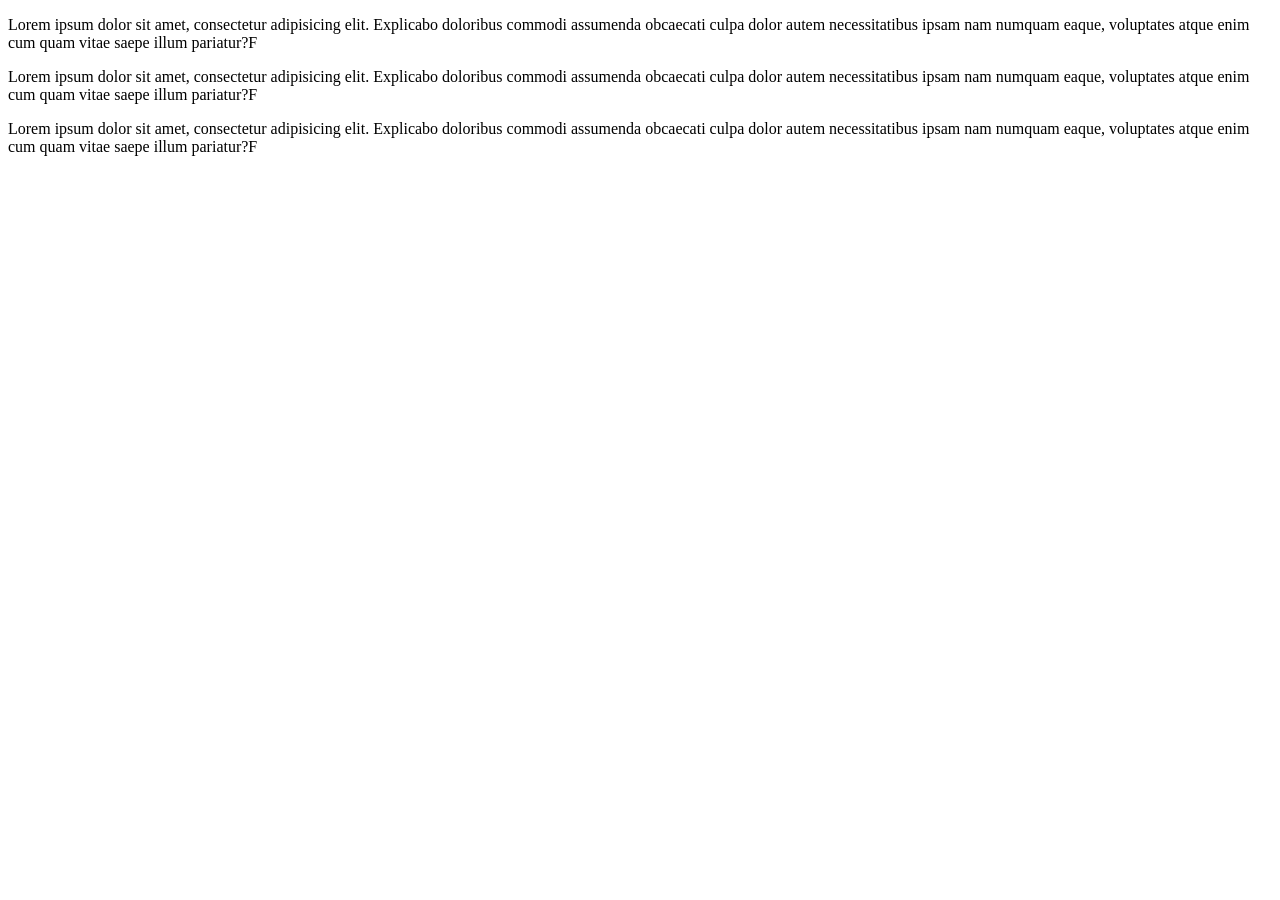
==== index.html @ b2571450 "WEB-1 add first lab code" ====
<!DOCTYPE html>
<html lang="en">
  <head>
    <meta charset="UTF-8" />
    <meta name="viewport" content="width=device-width, initial-scale=1.0" />
    <title>ლაბორატორია 2</title>
    <link rel="icon" href="images/google-logo.ico" type="image/icon" />
    <meta name="keywords" content="web, lab, web" />
    <meta name="description" content="Description..." />
  </head>
  <body>
    <div id="header"></div>
    <!--  id="product" -->
    <div id="content">
      <div class="product-list">
        <div class="product-list__item product-list__item--blue">
          <p>
            Lorem ipsum dolor sit amet, consectetur adipisicing elit. Explicabo
            doloribus commodi assumenda obcaecati culpa dolor autem
            necessitatibus ipsam nam numquam eaque, voluptates atque enim cum
            quam vitae saepe illum pariatur?F
          </p>
        </div>
        <div class="simple-product">
          <p>
            Lorem ipsum dolor sit amet, consectetur adipisicing elit. Explicabo
            doloribus commodi assumenda obcaecati culpa dolor autem
            necessitatibus ipsam nam numquam eaque, voluptates atque enim cum
            quam vitae saepe illum pariatur?F
          </p>
        </div>
        <div class="simple-product">
          <p>
            Lorem ipsum dolor sit amet, consectetur adipisicing elit. Explicabo
            doloribus commodi assumenda obcaecati culpa dolor autem
            necessitatibus ipsam nam numquam eaque, voluptates atque enim cum
            quam vitae saepe illum pariatur?F
          </p>
        </div>
      </div>
    </div>
    <div id="footer"></div>
  </body>
</html>
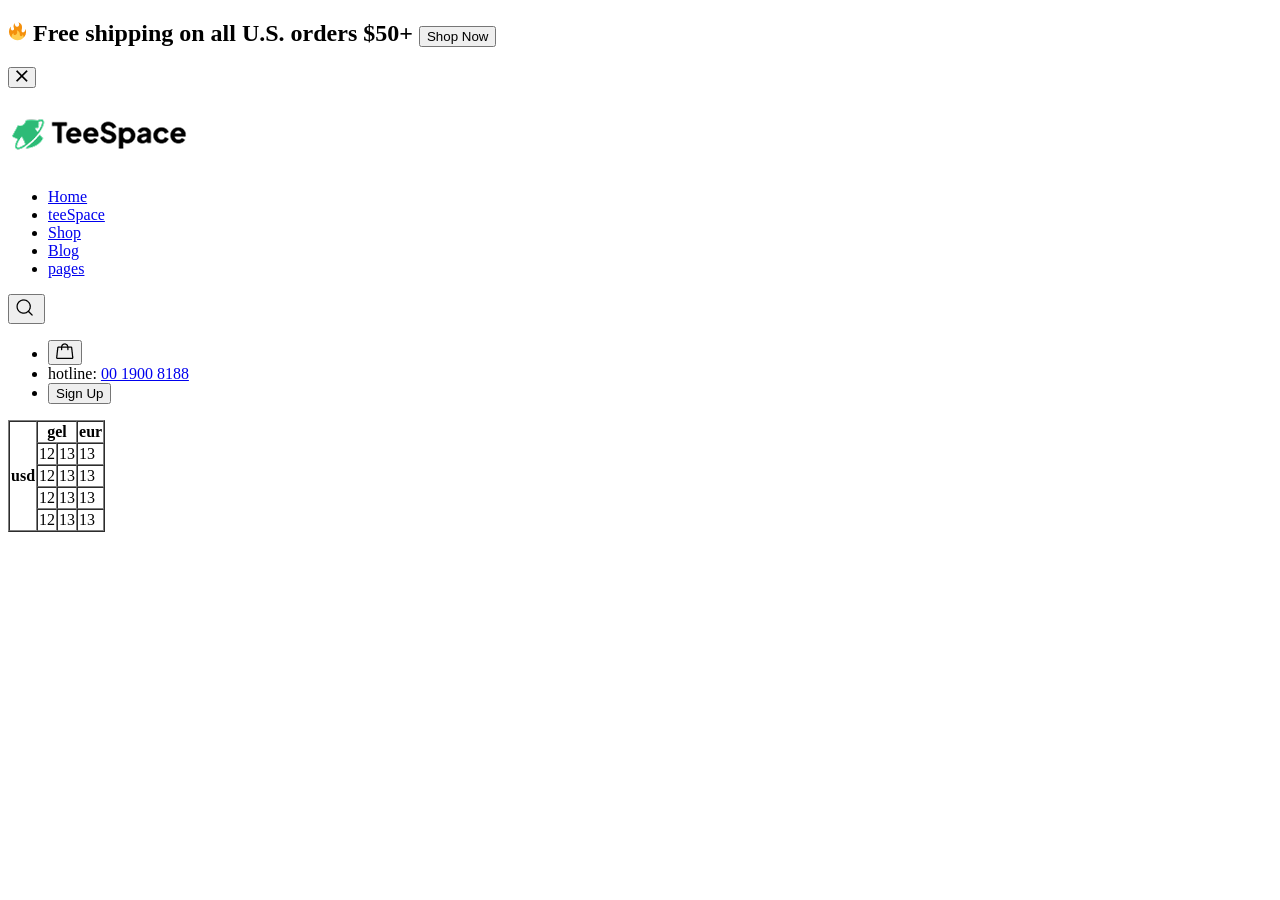
==== commit daed9b7c: "WEB_2 add lab 3 files" ====
--- a/index.html
+++ b/index.html
@@ -3,42 +3,99 @@
   <head>
     <meta charset="UTF-8" />
     <meta name="viewport" content="width=device-width, initial-scale=1.0" />
-    <title>ლაბორატორია 2</title>
-    <link rel="icon" href="images/google-logo.ico" type="image/icon" />
-    <meta name="keywords" content="web, lab, web" />
-    <meta name="description" content="Description..." />
+    <title>ლაბორატორია 3</title>
+    <link rel="icon" href="../images/google-logo.ico" type="image/icon" />
   </head>
   <body>
-    <div id="header"></div>
-    <!--  id="product" -->
-    <div id="content">
-      <div class="product-list">
-        <div class="product-list__item product-list__item--blue">
-          <p>
-            Lorem ipsum dolor sit amet, consectetur adipisicing elit. Explicabo
-            doloribus commodi assumenda obcaecati culpa dolor autem
-            necessitatibus ipsam nam numquam eaque, voluptates atque enim cum
-            quam vitae saepe illum pariatur?F
-          </p>
+    <div id="header">
+      <div class="prom-block">
+        <h2 class="prom-block__title">
+          <img
+            src="images/fire.png"
+            class="prom-block__title-img"
+            alt="promo image"
+          />
+          Free shipping on all U.S. orders $50+
+          <button class="prom-block__title-btn">Shop Now</button>
+        </h2>
+        <button>
+            <img src="images/close.png" alt="colse button" />
+        </button>
+      </div>
+      <div class="header-block">
+        <h1 class="header-block__title">
+          <a href="index.html" class="header-block__title-link"> <!-- target="_blank" -->
+            <img src="images/logo-black.png.png" alt="TreeSpace" />
+          </a>
+        </h1>
+
+        <div class="header-block__nav">
+            <ul class="header-block__nav-main-menu">
+                <li>
+                    <a href="index.html">Home</a>
+                </li>
+                <li>
+                    <a href="#">teeSpace</a>
+                </li>
+                <li>
+                    <a href="#">Shop</a>
+                </li>
+                <li>
+                    <a href="#">Blog</a>
+                </li>
+                <li>
+                    <a href="#">pages</a>
+                </li>
+            </ul>
+            <button class="header-block__nav-search">
+                <img src="images/Icon.png" alt="search" />
+            </button>
         </div>
-        <div class="simple-product">
-          <p>
-            Lorem ipsum dolor sit amet, consectetur adipisicing elit. Explicabo
-            doloribus commodi assumenda obcaecati culpa dolor autem
-            necessitatibus ipsam nam numquam eaque, voluptates atque enim cum
-            quam vitae saepe illum pariatur?F
-          </p>
-        </div>
-        <div class="simple-product">
-          <p>
-            Lorem ipsum dolor sit amet, consectetur adipisicing elit. Explicabo
-            doloribus commodi assumenda obcaecati culpa dolor autem
-            necessitatibus ipsam nam numquam eaque, voluptates atque enim cum
-            quam vitae saepe illum pariatur?F
-          </p>
-        </div>
+
+        <ul class="header-block__actions">
+            <li class="header-block__actions-card">
+                <button>
+                    <img src="images/Vector.png" alt="card icon" />
+                </button>
+            </li>
+            <li class="header-block__actions-hotline">
+                <span>hotline:</span>
+                <a href="tel:00 1900 8188">00 1900 8188</a>
+                <!-- <a href="mailto:test@test.com">test@test.com</a> -->
+            </li>
+            <li class="header-block__actions-sign-up">
+                <button>Sign Up</button>
+            </li>
+        </ul>
       </div>
     </div>
-    <div id="footer"></div>
+
+    <table border="1" cellspacing="0">
+        <tr>
+            <th rowspan="5">usd</th>
+            <th colspan="2">gel</th>
+            <th>eur</th>
+        </tr>
+        <tr>
+            <td>12</td>
+            <td>13</td>
+            <td>13</td>
+        </tr>
+        <tr>
+            <td>12</td>
+            <td>13</td>
+            <td>13</td>
+        </tr>
+        <tr>
+            <td>12</td>
+            <td>13</td>
+            <td>13</td>
+        </tr>
+        <tr>
+            <td>12</td>
+            <td>13</td>
+            <td>13</td>
+        </tr>
+    </table>
   </body>
 </html>
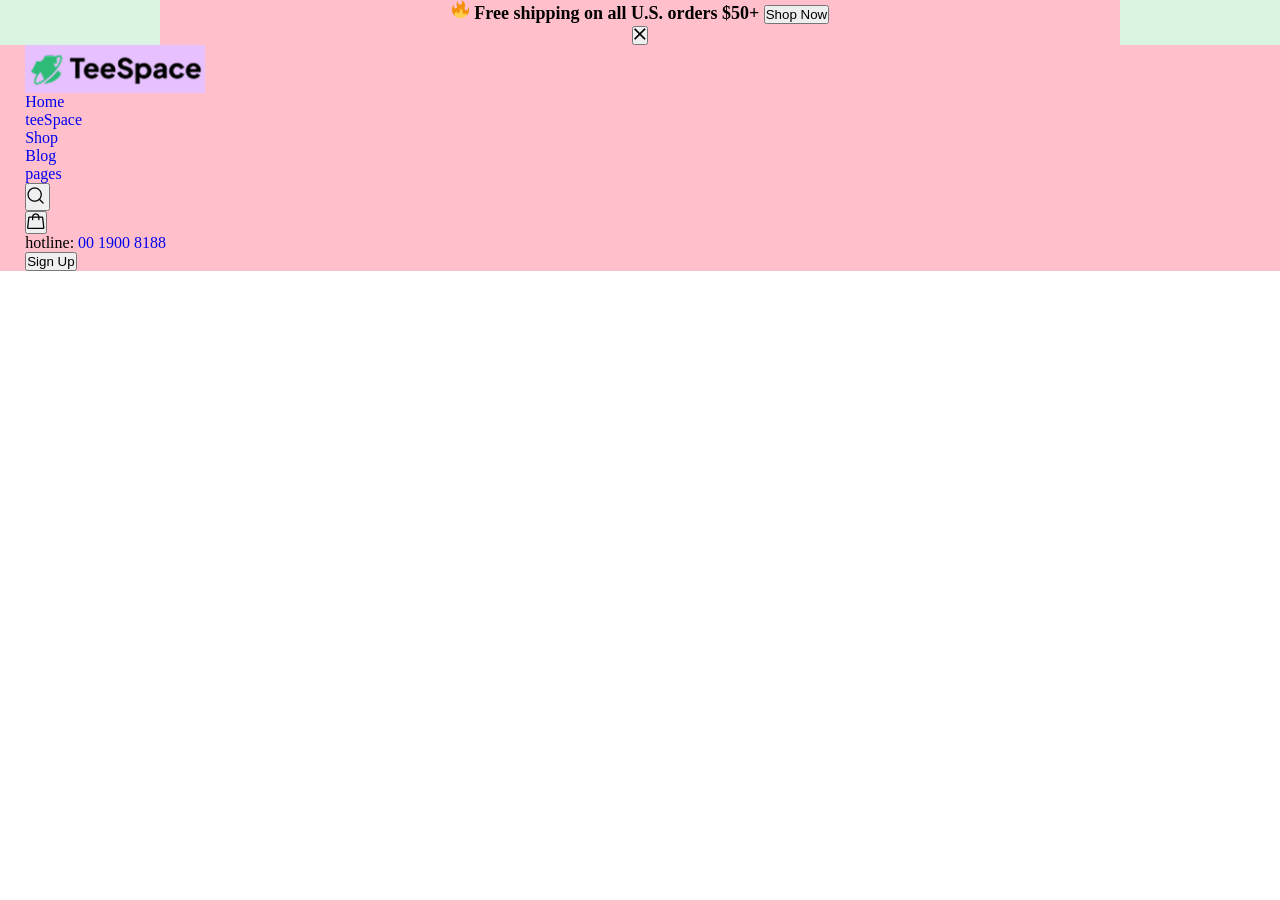
==== commit 4cc4ba50: "WEB-3 add lab 4 files" ====
--- a/index.html
+++ b/index.html
@@ -3,99 +3,83 @@
   <head>
     <meta charset="UTF-8" />
     <meta name="viewport" content="width=device-width, initial-scale=1.0" />
-    <title>ლაბორატორია 3</title>
+    <title>ლაბორატორია 4</title>
     <link rel="icon" href="../images/google-logo.ico" type="image/icon" />
+    <!-- <style>
+      #header {
+        background-color: green;
+        color: pink;
+      }
+    </style> -->
+    <link rel="stylesheet" href="css/styles.css" />
   </head>
   <body>
     <div id="header">
+      <!-- style="background-color: green; color: pink;"  -->
       <div class="prom-block">
-        <h2 class="prom-block__title">
-          <img
-            src="images/fire.png"
-            class="prom-block__title-img"
-            alt="promo image"
-          />
-          Free shipping on all U.S. orders $50+
-          <button class="prom-block__title-btn">Shop Now</button>
-        </h2>
-        <button>
+        <div class="center">
+          <h2 class="prom-block__title">
+            <img
+              src="images/fire.png"
+              class="prom-block__title-img"
+              alt="promo image"
+            />
+            Free shipping on all U.S. orders $50+
+            <button class="prom-block__title-btn">Shop Now</button>
+          </h2>
+          <button>
             <img src="images/close.png" alt="colse button" />
-        </button>
+          </button>
+        </div>
       </div>
       <div class="header-block">
-        <h1 class="header-block__title">
-          <a href="index.html" class="header-block__title-link"> <!-- target="_blank" -->
-            <img src="images/logo-black.png.png" alt="TreeSpace" />
-          </a>
-        </h1>
+        <div class="center">
+          <h1 class="header-block__title">
+            <a href="index.html" class="header-block__title-link">
+              TreeSpace
+            </a>
+          </h1>
 
-        <div class="header-block__nav">
+          <div class="header-block__nav">
             <ul class="header-block__nav-main-menu">
-                <li>
-                    <a href="index.html">Home</a>
-                </li>
-                <li>
-                    <a href="#">teeSpace</a>
-                </li>
-                <li>
-                    <a href="#">Shop</a>
-                </li>
-                <li>
-                    <a href="#">Blog</a>
-                </li>
-                <li>
-                    <a href="#">pages</a>
-                </li>
+              <li>
+                <a href="index.html">Home</a>
+              </li>
+              <li>
+                <a href="#">teeSpace</a>
+              </li>
+              <li>
+                <a href="#">Shop</a>
+              </li>
+              <li>
+                <a href="#">Blog</a>
+              </li>
+              <li>
+                <a href="#">pages</a>
+              </li>
             </ul>
             <button class="header-block__nav-search">
-                <img src="images/Icon.png" alt="search" />
+              <img src="images/Icon.png" alt="search" />
             </button>
-        </div>
+          </div>
 
-        <ul class="header-block__actions">
+          <ul class="header-block__actions">
             <li class="header-block__actions-card">
-                <button>
-                    <img src="images/Vector.png" alt="card icon" />
-                </button>
+              <button>
+                <img src="images/Vector.png" alt="card icon" />
+              </button>
             </li>
             <li class="header-block__actions-hotline">
-                <span>hotline:</span>
-                <a href="tel:00 1900 8188">00 1900 8188</a>
-                <!-- <a href="mailto:test@test.com">test@test.com</a> -->
+              <span>hotline:</span>
+              <a href="tel:00 1900 8188">00 1900 8188</a>
+              <!-- <a href="mailto:test@test.com">test@test.com</a> -->
             </li>
             <li class="header-block__actions-sign-up">
-                <button>Sign Up</button>
+              <button>Sign Up</button>
             </li>
-        </ul>
+          </ul>
+        </div>
       </div>
     </div>
-
-    <table border="1" cellspacing="0">
-        <tr>
-            <th rowspan="5">usd</th>
-            <th colspan="2">gel</th>
-            <th>eur</th>
-        </tr>
-        <tr>
-            <td>12</td>
-            <td>13</td>
-            <td>13</td>
-        </tr>
-        <tr>
-            <td>12</td>
-            <td>13</td>
-            <td>13</td>
-        </tr>
-        <tr>
-            <td>12</td>
-            <td>13</td>
-            <td>13</td>
-        </tr>
-        <tr>
-            <td>12</td>
-            <td>13</td>
-            <td>13</td>
-        </tr>
-    </table>
   </body>
 </html>
--- a/css/styles.css
+++ b/css/styles.css
@@ -0,0 +1,78 @@
+/* global */
+* {
+  margin: 0;
+  padding: 0;
+  box-sizing: border-box;
+}
+
+a {
+  text-decoration: none;
+}
+
+a:hover {
+  color: #2ebb77;
+}
+
+li {
+  list-style-type: none;
+}
+
+:root {
+  font-size: 16px;
+}
+
+.center {
+  width: 75%;
+  max-width: 1440px;
+  /* margin-left: 12.5%;
+    margin-right: 12.5%; 
+    margin: 0 12.5%;*/
+  margin: 0 auto;
+  /* cursor: pointer; */
+  background: pink;
+}
+/* end of global */
+/* index */
+#header {
+  width: 100%;
+  background: #ffc;
+}
+/* promo block */
+#header .prom-block {
+  width: 100%;
+  text-align: center;
+  background-color: #dbf4e2;
+}
+
+#header .prom-block .prom-block__title {
+  color: #000;
+  font-size: 1.125rem;
+  line-height: 1.38;
+}
+
+/* header */
+#header .header-block {
+  width: 100%;
+}
+
+#header .header-block .center {
+  width: 100%;
+  max-width: 100%;
+  padding: 0 1.97%;
+}
+
+#header .header-block .header-block__title {
+  width: 11.25rem;
+  height: 3rem;
+}
+#header .header-block .header-block__title a {
+  display: block;
+  width: 100%;
+  height: 100%;
+  background: rgb(230, 192, 255) url(../images/logo-black.png.png) no-repeat
+    center center;
+  background-size: contain;
+  /* font-size: 0; */
+  text-indent: -9999px;
+}
+/* end of index */
